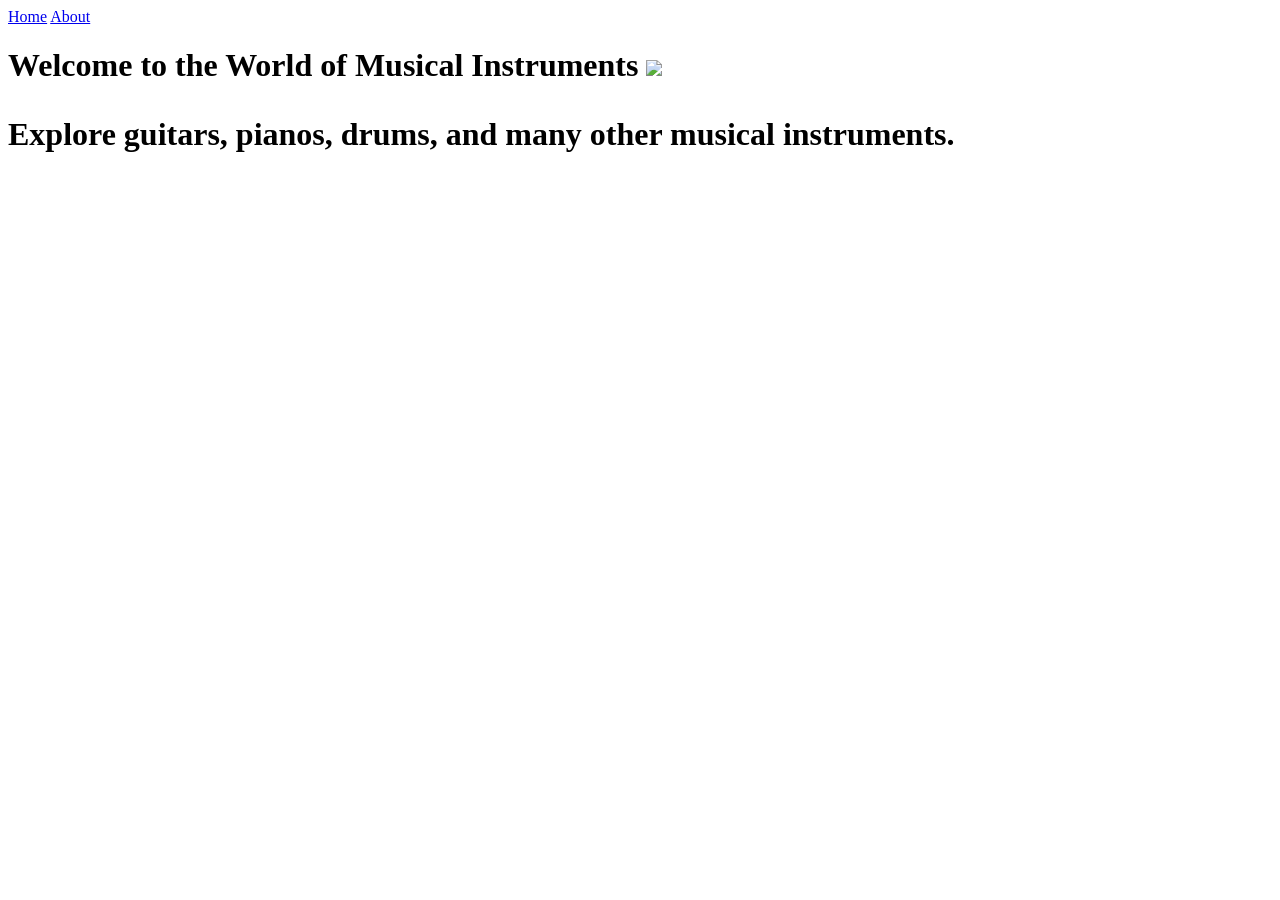
==== w3/index.html @ 2b0084de "Attendance: Broken Code" ====
<html lang="en">
<head>
    <title>Discover Musical Instruments</title>
</head>
<body>
    <div id="menu">
        <a href="#">Home</a>
        <a href="#">About</a>
    </div>

    <h1>Welcome to the World of Musical Instruments

    <img src="images/musical-instruments.jpg">
    <p>Explore guitars, pianos, drums, and many other musical instruments.
</body>
</html>
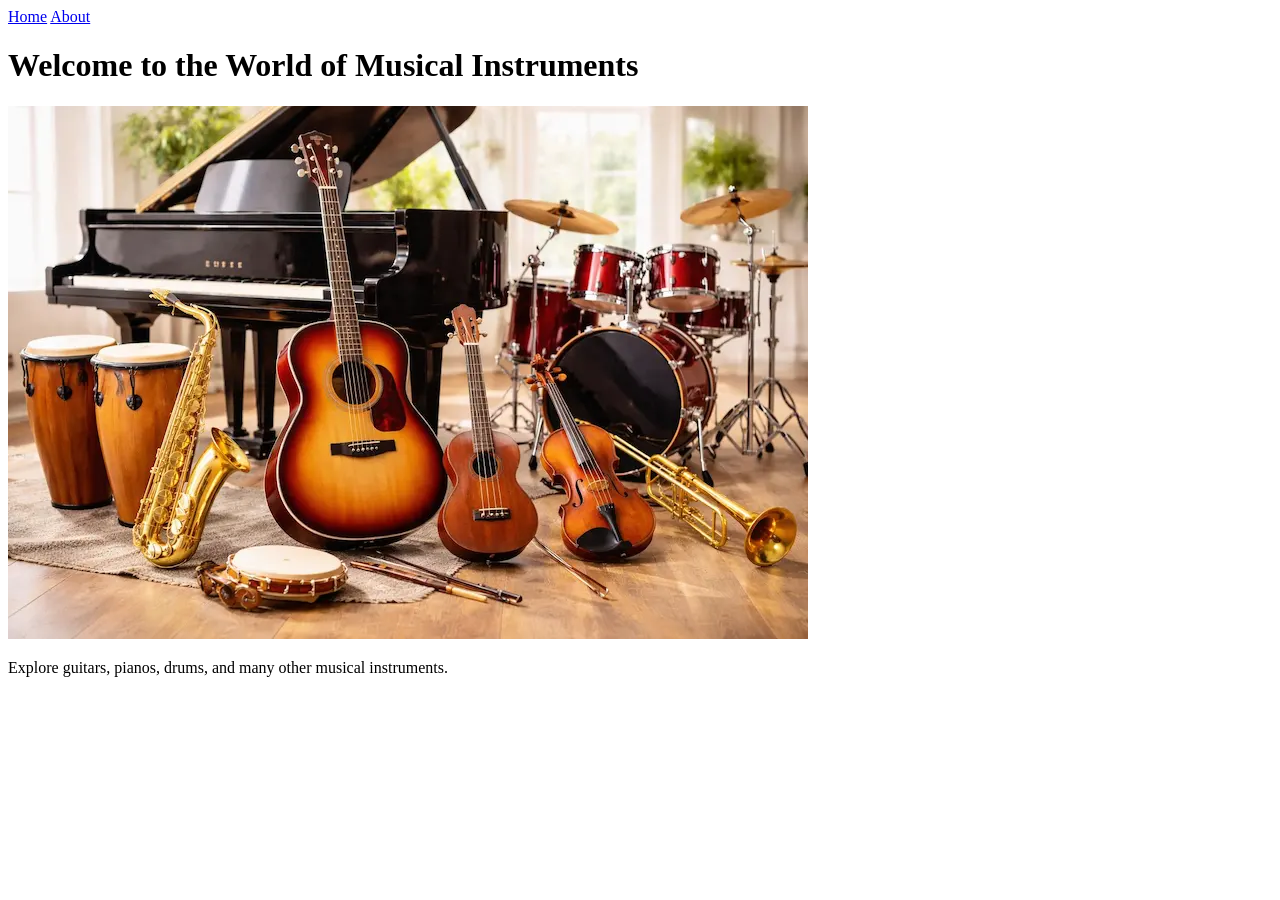
==== commit e9591cda: "Attendance: Created html and fixed validation errors" ====
--- a/w3/index.html
+++ b/w3/index.html
@@ -1,6 +1,7 @@
-
+<!DOCTYPE html>
 <html lang="en">
 <head>
+    <meta charset="UTF-8">
     <title>Discover Musical Instruments</title>
 </head>
 <body>
@@ -9,9 +10,10 @@
         <a href="#">About</a>
     </div>
 
-    <h1>Welcome to the World of Musical Instruments
+    <h1>Welcome to the World of Musical Instruments</h1>
 
-    <img src="images/musical-instruments.jpg">
-    <p>Explore guitars, pianos, drums, and many other musical instruments.
+    <img src="img/musical-instruments.webp" alt="A collection of musical instruments">
+
+    <p>Explore guitars, pianos, drums, and many other musical instruments.</p>
 </body>
 </html>
